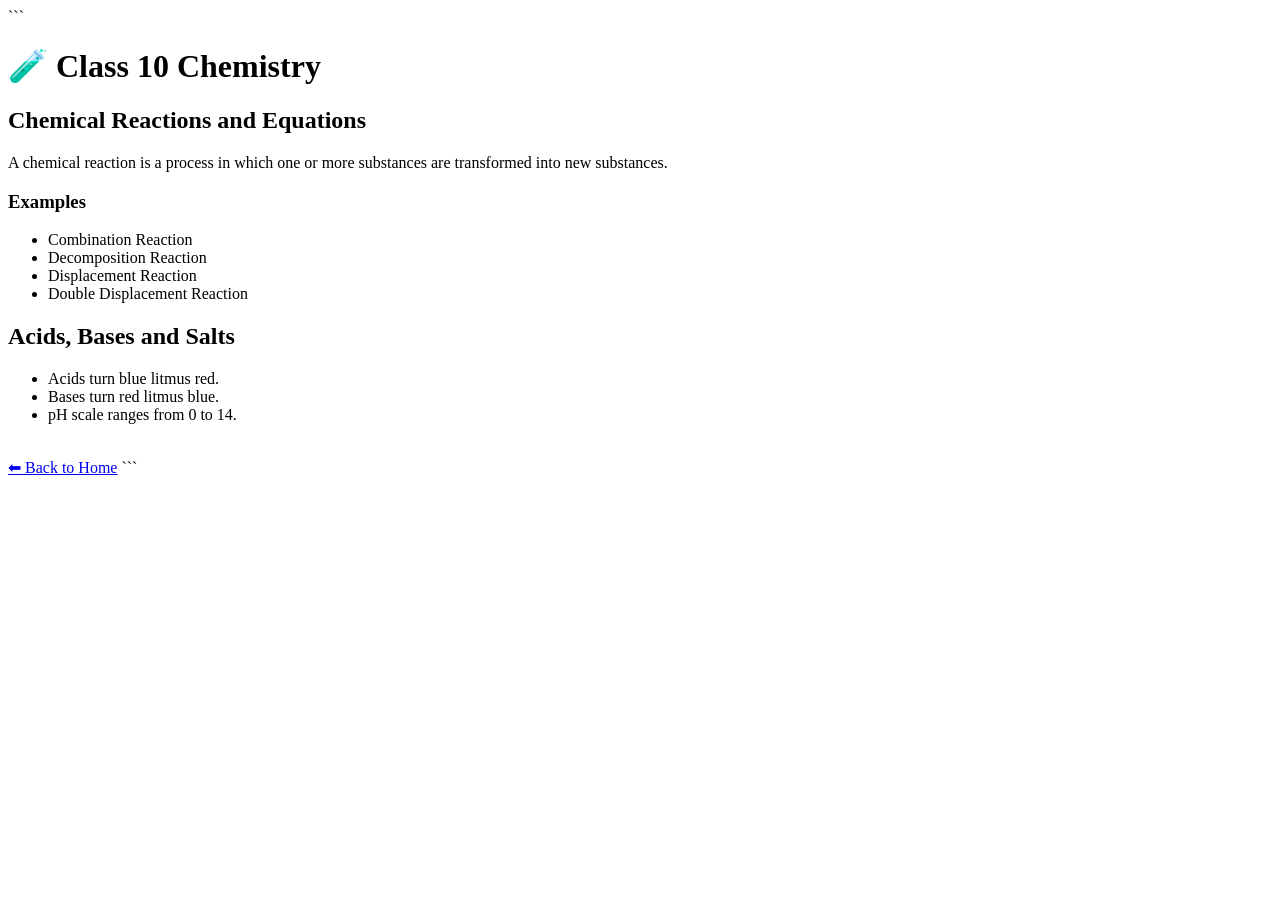
==== chemistry.html @ b117b2c3 "Create chemistry.html" ====
<!DOCTYPE html>

<html>
<head>
    <title>Class 10 Chemistry Notes</title>
    <link rel="stylesheet" href="style.css">
</head>

<body>

<div class="container">

```
<h1>🧪 Class 10 Chemistry</h1>

<h2>Chemical Reactions and Equations</h2>

<p>
    A chemical reaction is a process in which one or more substances are transformed into new substances.
</p>

<h3>Examples</h3>

<ul>
    <li>Combination Reaction</li>
    <li>Decomposition Reaction</li>
    <li>Displacement Reaction</li>
    <li>Double Displacement Reaction</li>
</ul>

<h2>Acids, Bases and Salts</h2>

<ul>
    <li>Acids turn blue litmus red.</li>
    <li>Bases turn red litmus blue.</li>
    <li>pH scale ranges from 0 to 14.</li>
</ul>

<br>

<a href="index.html">⬅ Back to Home</a>
```

</div>

</body>
</html>
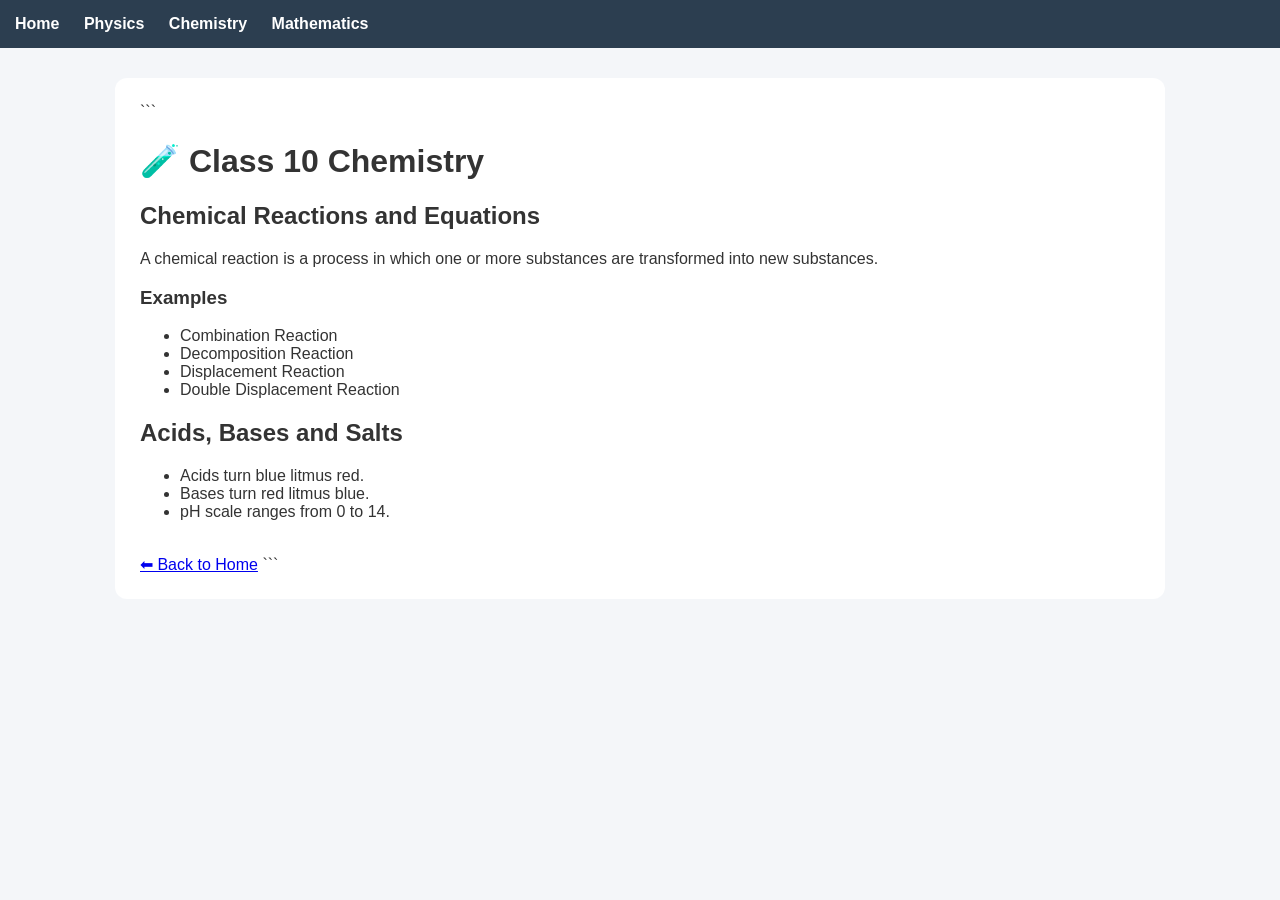
==== commit e0033c1e: "Update chemistry.html" ====
--- a/chemistry.html
+++ b/chemistry.html
@@ -7,6 +7,13 @@
 </head>
 
 <body>
+
+<div class="navbar">
+    <a href="index.html">Home</a>
+    <a href="physics.html">Physics</a>
+    <a href="chemistry.html">Chemistry</a>
+    <a href="maths.html">Mathematics</a>
+</div>
 
 <div class="container">
 
--- a/style.css
+++ b/style.css
@@ -0,0 +1,57 @@
+body {
+font-family: Arial, sans-serif;
+background-color: #f4f6f9;
+margin: 0;
+color: #333;
+}
+
+.navbar {
+background-color: #2c3e50;
+padding: 15px;
+}
+
+.navbar a {
+color: white;
+text-decoration: none;
+margin-right: 20px;
+font-weight: bold;
+}
+
+.navbar a:hover {
+color: #f1c40f;
+}
+
+.container {
+max-width: 1000px;
+margin: 30px auto;
+background: white;
+padding: 25px;
+border-radius: 12px;
+}
+
+.card-container {
+display: flex;
+gap: 20px;
+flex-wrap: wrap;
+}
+
+.card {
+background: #ecf0f1;
+padding: 20px;
+border-radius: 10px;
+width: 220px;
+transition: 0.3s;
+}
+
+.card:hover {
+transform: translateY(-5px);
+background: #dfe6e9;
+}
+
+.footer {
+text-align: center;
+margin-top: 30px;
+padding: 15px;
+color: gray;
+}
+
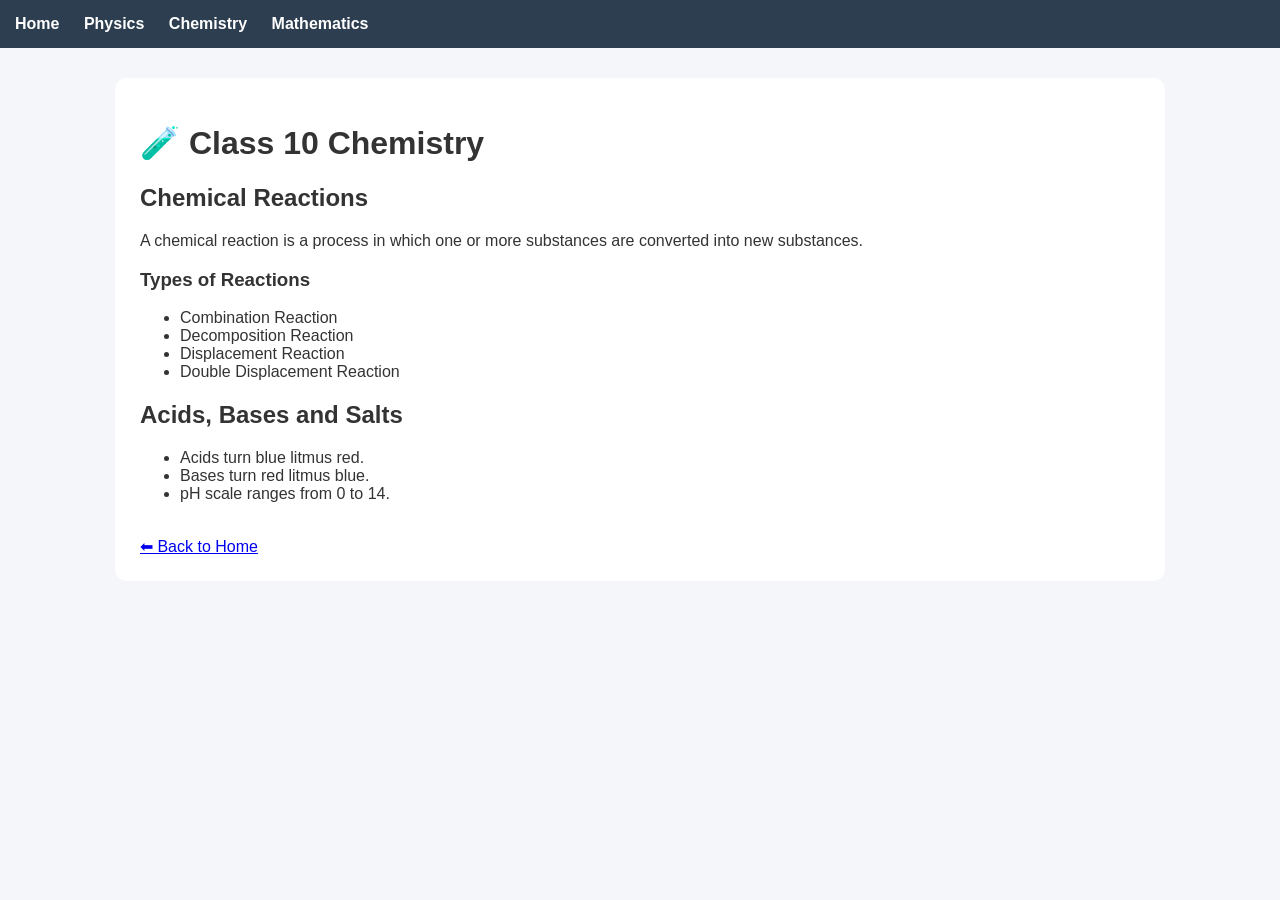
==== commit 93adce68: "Update chemistry.html" ====
--- a/chemistry.html
+++ b/chemistry.html
@@ -1,11 +1,9 @@
 <!DOCTYPE html>
-
 <html>
 <head>
     <title>Class 10 Chemistry Notes</title>
     <link rel="stylesheet" href="style.css">
 </head>
-
 <body>
 
 <div class="navbar">
@@ -17,36 +15,35 @@
 
 <div class="container">
 
-```
-<h1>🧪 Class 10 Chemistry</h1>
+    <h1>🧪 Class 10 Chemistry</h1>
 
-<h2>Chemical Reactions and Equations</h2>
+    <h2>Chemical Reactions</h2>
 
-<p>
-    A chemical reaction is a process in which one or more substances are transformed into new substances.
-</p>
+    <p>
+        A chemical reaction is a process in which one or more substances
+        are converted into new substances.
+    </p>
 
-<h3>Examples</h3>
+    <h3>Types of Reactions</h3>
 
-<ul>
-    <li>Combination Reaction</li>
-    <li>Decomposition Reaction</li>
-    <li>Displacement Reaction</li>
-    <li>Double Displacement Reaction</li>
-</ul>
+    <ul>
+        <li>Combination Reaction</li>
+        <li>Decomposition Reaction</li>
+        <li>Displacement Reaction</li>
+        <li>Double Displacement Reaction</li>
+    </ul>
 
-<h2>Acids, Bases and Salts</h2>
+    <h2>Acids, Bases and Salts</h2>
 
-<ul>
-    <li>Acids turn blue litmus red.</li>
-    <li>Bases turn red litmus blue.</li>
-    <li>pH scale ranges from 0 to 14.</li>
-</ul>
+    <ul>
+        <li>Acids turn blue litmus red.</li>
+        <li>Bases turn red litmus blue.</li>
+        <li>pH scale ranges from 0 to 14.</li>
+    </ul>
 
-<br>
+    <br>
 
-<a href="index.html">⬅ Back to Home</a>
-```
+    <a href="index.html">⬅ Back to Home</a>
 
 </div>
 
